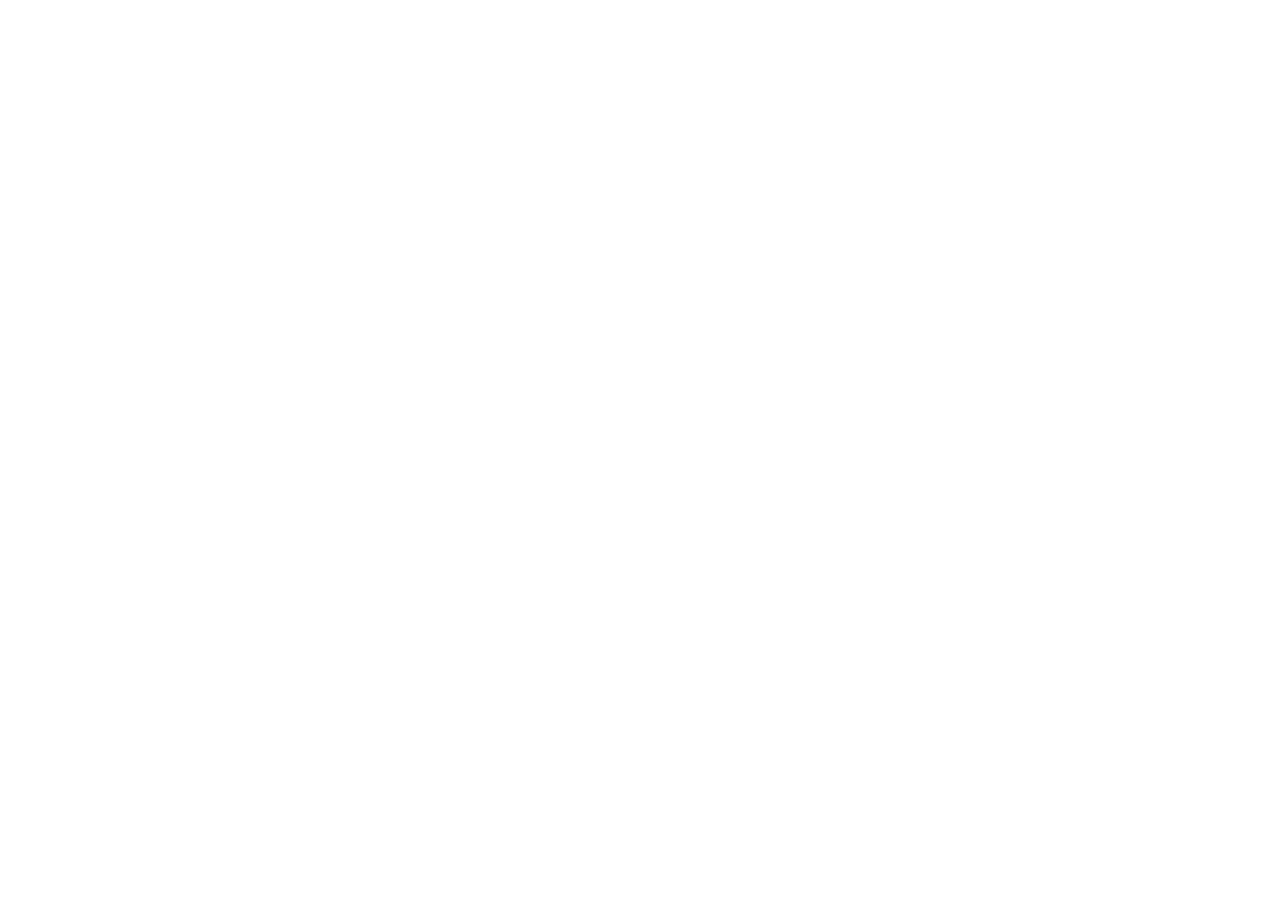
==== execphp/exec2/index.html @ c0d013db "up" ====
<!DOCTYPE html>
<html lang="en">
<head>
    <meta charset="UTF-8">
    <meta name="viewport" content="width=device-width, initial-scale=1.0">
    <title>Document</title>
</head>
<body>
    
</body>
</html>
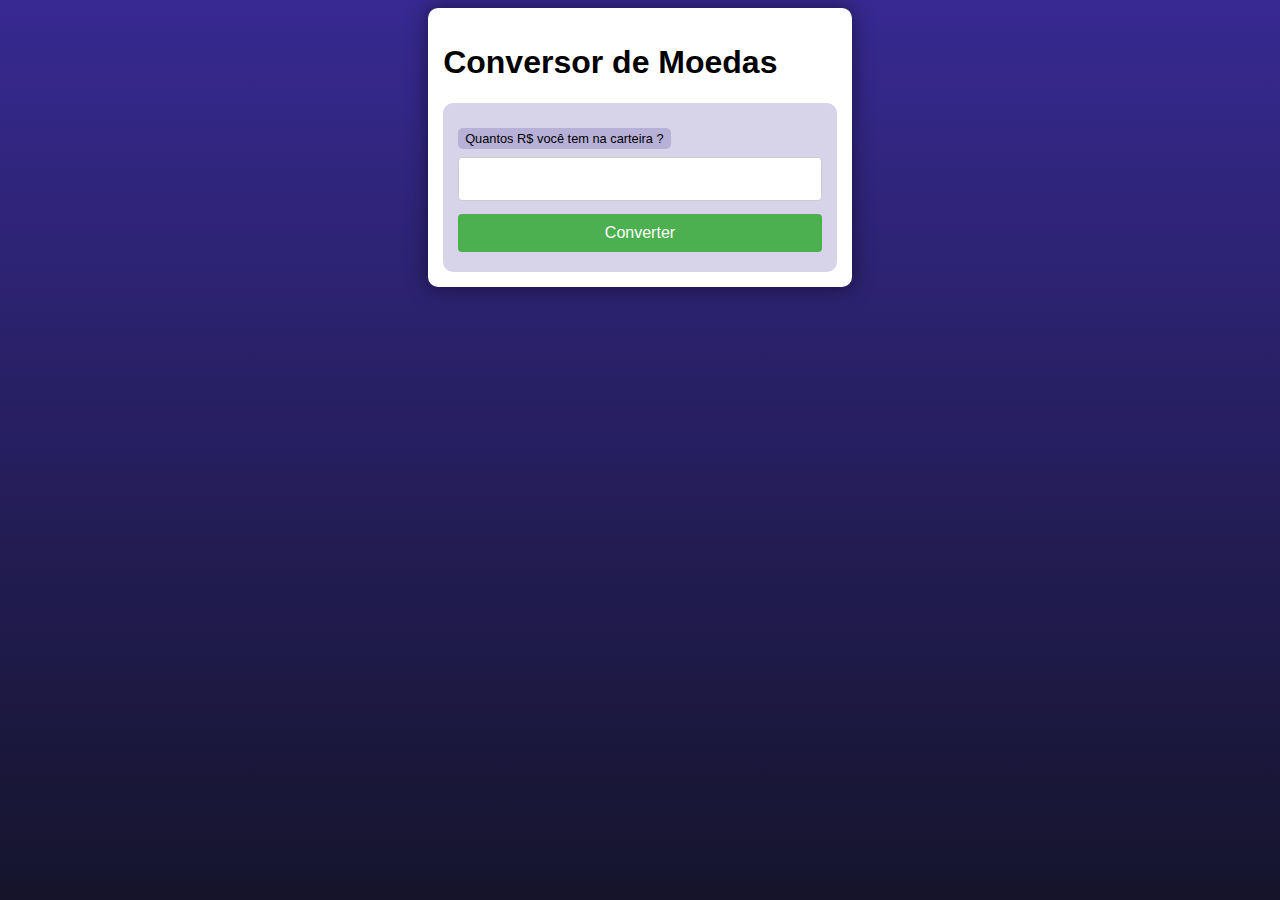
==== commit faf0d7c2: "up" ====
--- a/execphp/exec2/index.html
+++ b/execphp/exec2/index.html
@@ -1,11 +1,19 @@
 <!DOCTYPE html>
-<html lang="en">
+<html lang="pt-br">
 <head>
     <meta charset="UTF-8">
     <meta name="viewport" content="width=device-width, initial-scale=1.0">
-    <title>Document</title>
+    <title>Conversor de Moeda </title>
+    <link rel="stylesheet" href="phpcss.css">
 </head>
 <body>
-    
+    <main>
+        <h1>Conversor de Moedas</h1>
+        <form action="cadexe2.php" method="get">
+            <label for="din"> Quantos R$ você tem na carteira ?</label>
+            <input type="number" name="din" id="din" step="0.01">
+            <input type="submit" value="Converter">
+        </form>
+    </main>
 </body>
 </html>--- a/execphp/exec2/phpcss.css
+++ b/execphp/exec2/phpcss.css
@@ -0,0 +1,227 @@
+@charset "UTF-8";
+
+* {
+    font-family: Verdana, Geneva, Tahoma, sans-serif;
+    box-sizing: border-box;
+}
+
+/* ELEMENTOS DA INTERFACE */
+
+body {
+    background-color: #15142b;
+    background-image: linear-gradient(180deg, #372991, #15142b);
+    background-repeat: no-repeat;
+    background-position: center center;
+    background-size: cover;
+    background-attachment: fixed;
+
+    display: flex;
+    flex-direction: column;
+    flex-wrap: nowrap;
+    justify-content: center;
+    align-items: center;
+}
+
+header, main, section, article {
+    max-width: 700px;
+}
+
+header > h1 {
+    color: white;
+    text-shadow: 3px 3px 0px black;
+}
+
+main, section, article {
+    background-color: white;
+    padding: 15px;
+    margin-bottom: 20px;
+    border-radius: 10px;
+    box-shadow: 0px 0px 20px rgba(0, 0, 0, 0.502);
+}
+
+footer {
+    display: block;
+    width: 100vw;
+    background-color: #291f6c;
+    color: white;
+    text-align: center;
+    margin-top: auto;
+    padding: 5px;
+}
+
+p {
+    text-align: justify;
+    line-height: 1.5em;
+}
+
+h2, h3, h4 {
+    color: #372991;
+    margin: 0 0 10px 0;
+}
+
+a {
+    color: #15142b;
+    background-color: rgba(55, 41, 145, 0.1);
+    padding: 0 3px;
+    font-weight: 600;
+    text-decoration: none;
+    border-bottom: .5px dotted #372991;
+}
+
+a:hover {
+    color: #372991;
+    border-bottom: 1px solid #372991;
+}
+
+/* TABELAS E LISTAS */
+
+table {
+    min-width: 400px;
+    border-spacing: 0px;
+    border: 0.5px solid #372991;
+    margin: 10px auto;
+}
+
+table th {
+    background-color: #372991;
+    color: white;
+    padding: 5px;
+    text-align: left;
+}
+
+table td {
+    padding: 5px;
+}
+
+table tr {
+    background-color: rgba(55, 41, 145, 0.05);
+}
+
+table tr:nth-child(odd) {
+    background-color: rgba(55, 41, 145, 0.3);
+}
+
+table.divisao {
+    border: 1px solid white;
+}
+
+table.divisao td {
+    background-color: white;
+    padding: 20px;
+    text-align: center;
+    font-size: 2.5em;
+}
+
+table.divisao  tr:nth-child(1) td:nth-child(2) {
+    border-bottom: 3px solid black;
+    border-left: 3px solid black;
+}
+
+table.divisao tr:nth-child(2) td:nth-child(2) {
+    border-left: 3px solid black;
+}
+
+table.divisao tr:nth-child(2) td:nth-child(1) {
+    text-decoration: underline;
+}
+
+ul > li::marker {
+    color: #372991;
+}
+
+/* ELEMENTOS DE FORMULÁRIO */
+
+form {
+    background-color: rgba(55, 41, 145, 0.2);
+    padding: 15px;
+    border-radius: 10px;
+}
+
+form label {
+    display: block;
+    width: fit-content;
+    font-size: 0.8em;
+    font-weight: 100;
+    background-color: rgba(55, 41, 145, 0.2);
+    padding: 3px 7px;
+    margin-top: 10px;
+    margin-bottom: 0px;
+    border-radius: 5px;
+}
+
+input[type=text], [type=number], select, input[type=date], input[type=date], input[type=datetime], input[type=email], input[type=month], input[type=password], input[type=range], input[type=tel], input[type=time], input[type=week] {
+    width: 100%;
+    padding: 12px 20px;
+    font-size: 1em;
+    margin: 8px 0;
+    display: inline-block;
+    border: 1px solid #ccc;
+    border-radius: 4px;
+    box-sizing: border-box;
+}
+  
+input[type=submit] {
+    width: 100%;
+    background-color: #4CAF50;
+    font-size: 1em;
+    color: white;
+    padding: 10px 20px;
+    margin: 5px 0;
+    border: none;
+    border-radius: 4px;
+    cursor: pointer;
+}
+  
+input[type=submit]:hover {
+    background-color: #45a049;
+}
+
+input[type=reset] {
+    width: 100%;
+    background-color: #eb9903;
+    font-size: 1em;
+    color: white;
+    padding: 10px 20px;
+    margin: 5px 0;
+    border: none;
+    border-radius: 4px;
+    cursor: pointer;
+}
+
+input[type=reset]:hover {
+    background-color: #c27013;
+}
+
+input[type=button], button {
+    width: 100%;
+    background-color: #372991;
+    font-size: 1em;
+    color: white;
+    padding: 10px 20px;
+    margin: 5px 0;
+    border: none;
+    border-radius: 4px;
+    cursor: pointer;
+}
+
+input[type=button]:hover, button:hover {
+    background-color: #291f6c;
+}
+
+fieldset {
+    border: 0.5px dotted #372991;
+}
+
+fieldset > legend {
+    font-size: 0.8em;
+    font-weight: 100;
+    background-color: rgba(55, 41, 145, 0.2);
+    padding: 3px 7px;
+    border-radius: 5px;
+}
+
+input[type=radio] + label, input[type=checkbox] + label {
+    display: inline-block;
+    font-size: 1em;
+    background-color: rgba(0, 0, 0, 0);
+}